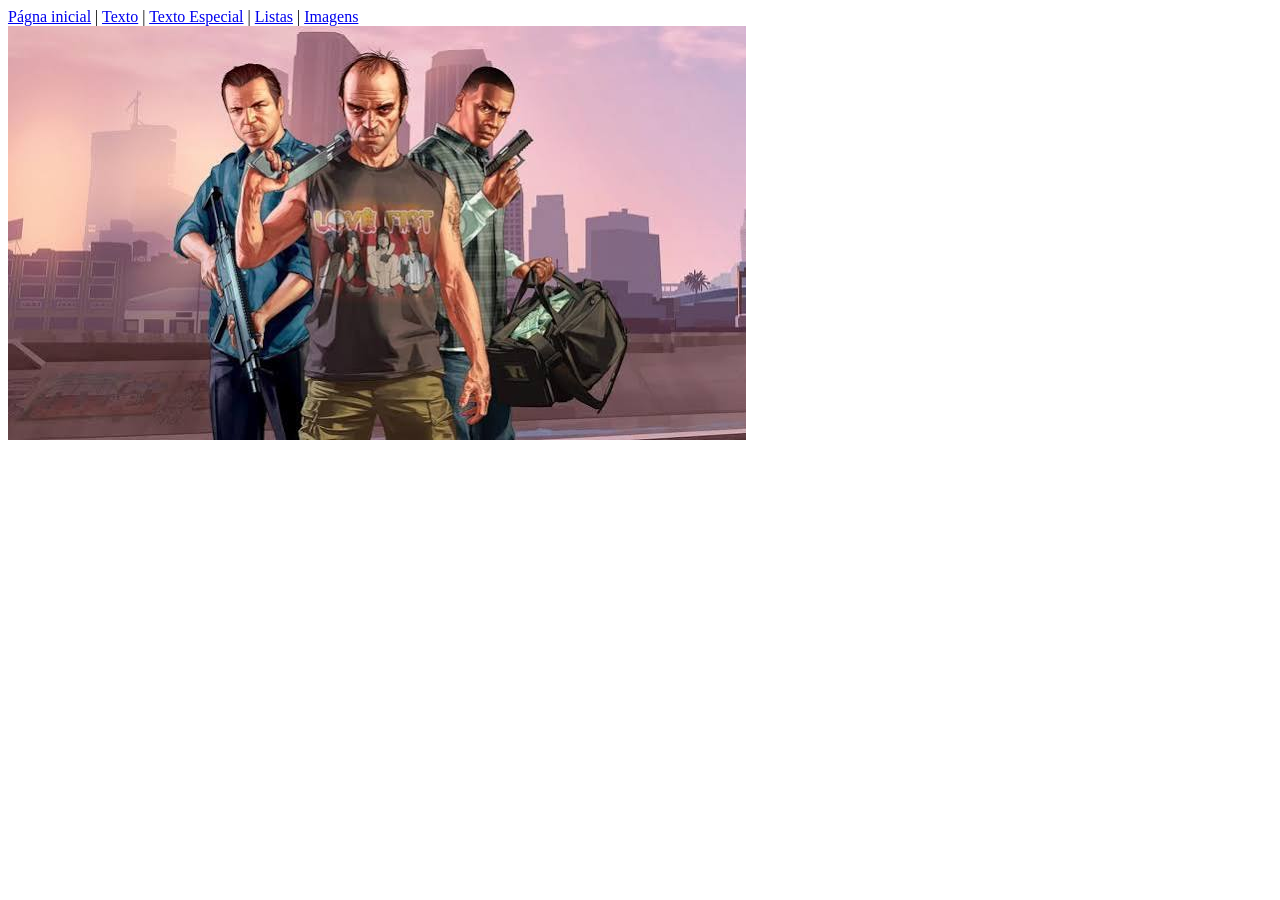
==== paginas/imagens.html @ bc42ecdb "formatado os arquivos" ====
<!DOCTYPE html>
<html lang="pt-br">
<head>
    <meta charset="UTF-8">
    <meta name="viewport" content="width=device-width, initial-scale=1.0">
    <title>Projeto WEB HTML/CSS</title>
</head>
<body>
    <div id="geral">
        <div id="links">
            <a href="../index.html">Págna inicial</a> | <a href="texto.html"> Texto</a> | <a href="outros/texto_especial.html">Texto Especial</a> | <a href="listas.html">Listas</a> | <a href="imagens.html">Imagens</a>
        </div>

        <div id="div-imagens">
            <img src="../imagens/images (1).jpg" alt="Grand Theft Auto V" title="Grand Theft Auto V">
        </div>

</body>
</html>
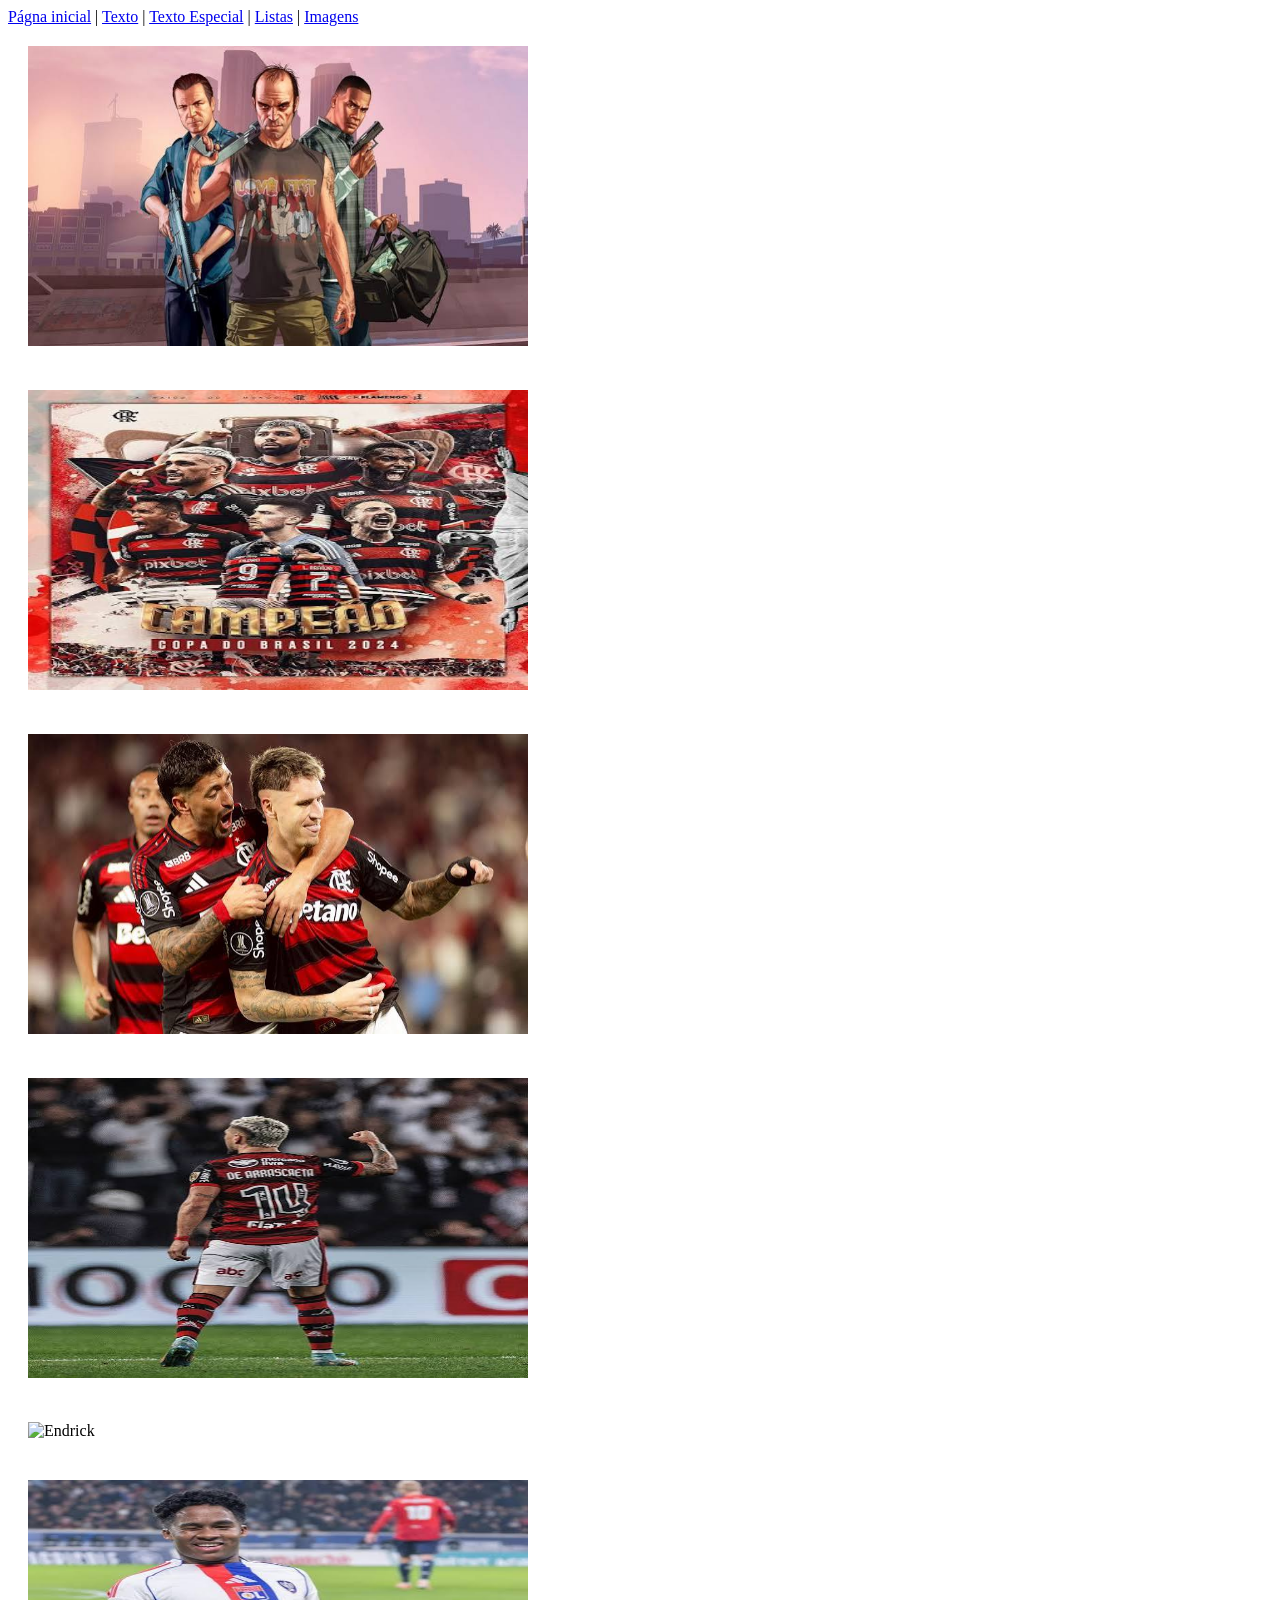
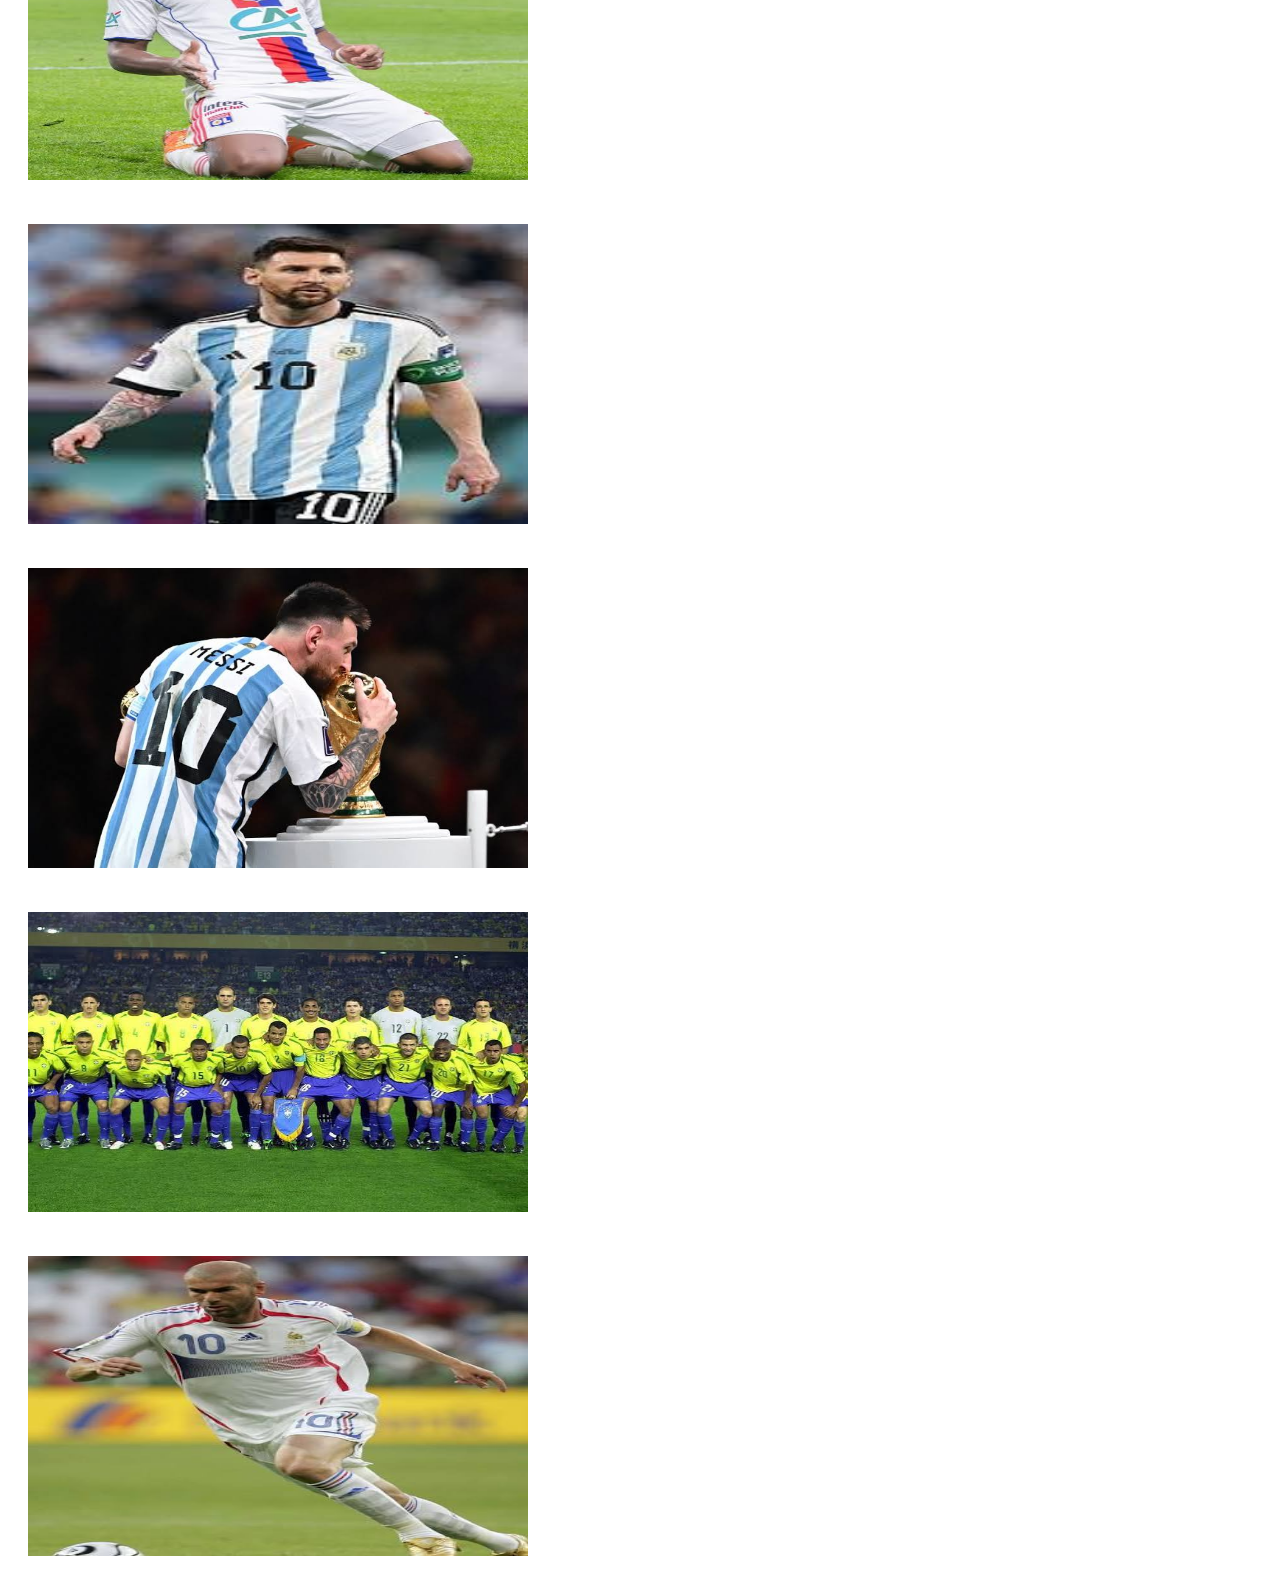
==== commit 788b5086: "formatado os arquivos" ====
--- a/paginas/imagens.html
+++ b/paginas/imagens.html
@@ -4,6 +4,8 @@
     <meta charset="UTF-8">
     <meta name="viewport" content="width=device-width, initial-scale=1.0">
     <title>Projeto WEB HTML/CSS</title>
+
+    <link rel="stylesheet" href="../css/style_img.css">
 </head>
 <body>
     <div id="geral">
@@ -15,5 +17,44 @@
             <img src="../imagens/images (1).jpg" alt="Grand Theft Auto V" title="Grand Theft Auto V">
         </div>
 
+        <div id="div-imagens">
+            <img src="../imagens/images (2).jpg" alt="Flamengo Campeão da Copa do Brasil" title="Flamengo Campeão da Copa do Brasil">
+        </div>
+
+        <div id="div-imagens">
+            <img src="../imagens/images (3).jpg" alt="De Arrascaeta e Varela" title="Arrascaeta e Varela">
+        </div>
+
+        <div id="div-imagens">
+            <img src="../imagens/images (4).jpg" alt="De Arrascaeta" title="De Arrascaeta">
+        </div>
+
+        <div id="div-imagens">
+            <img src="../imagens/images (5).jpg" alt="Endrick" title="Endrick">
+        </div>
+
+        <div id="div-imagens">
+            <img src="../imagens/images (6).jpg" alt="Lionel Messi" title="Lionel Messi">
+        </div>
+
+        <div id="div-imagens">
+            <img src="../imagens/images (7).jpg" alt="Messi Campeão da Copa do Mundo" title="Messi Campeão da Copa do Mundo">
+        </div>
+
+        <div id="div-imagens">
+            <img src="../imagens/images (8).jpg" alt="Seleção Brasileira de 2002" title="Seleção Brasileira de 2002">
+        </div>
+
+        <div id="div-imagens">
+            <img src="../imagens/images (9).jpg" alt="Zidane" title="Zidane">
+        </div>
+
+        <div id="div-imagens">
+            <img src="../imagens/images (10).jpg" alt="Cachorro de GTA 5" title="Cachorro de GTA 5">
+        </div>
+
+
+
+
 </body>
 </html>
--- a/css/style_img.css
+++ b/css/style_img.css
@@ -0,0 +1,5 @@
+img{
+    width: 500px;
+    height: 300px;
+    margin: 20px;
+}
